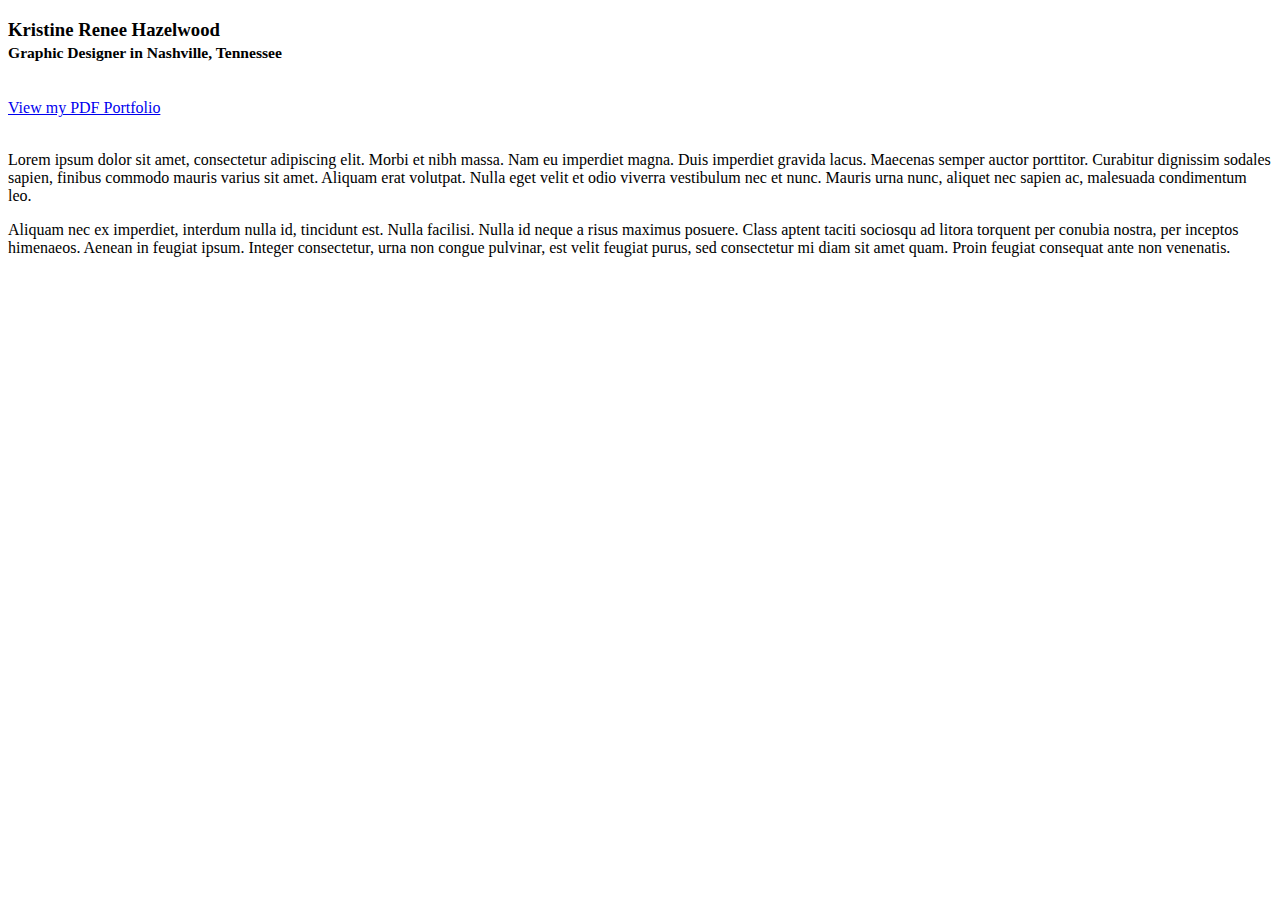
==== index.html @ caa344fc "Add portfolio and contact form" ====
<!doctype html>
<html lang="en">
<head>
    <title>Kristine Renee Hazelwood</title>

    <meta charset="utf-8">
    <meta name="viewport" content="width=device-width, initial-scale=1, shrink-to-fit=no">

    <!-- Stylesheets -->

    <!-- Bootstrap -->
    <link rel="stylesheet" href="https://stackpath.bootstrapcdn.com/bootstrap/4.2.1/css/bootstrap.min.css" integrity="sha384-GJzZqFGwb1QTTN6wy59ffF1BuGJpLSa9DkKMp0DgiMDm4iYMj70gZWKYbI706tWS" crossorigin="anonymous">
    <!-- Font Awesome -->
    <link rel="stylesheet" href="https://use.fontawesome.com/releases/v5.6.3/css/all.css" integrity="sha384-UHRtZLI+pbxtHCWp1t77Bi1L4ZtiqrqD80Kn4Z8NTSRyMA2Fd33n5dQ8lWUE00s/" crossorigin="anonymous">

    <link rel="stylesheet" href="styles/index.css">
</head>
<body>
    <div class="container-fluid">
        <div class="row">
            <div class="col">
                <h3>
                    Kristine Renee Hazelwood<br>
                    <small class="text-muted">Graphic Designer in Nashville, Tennessee</small>
                </h3>

                <br>

                <a class="btn btn-primary" href="assets/Kristine_pdf_portfolio.pdf" target="_blank">
                    <i class="far fa-file-pdf mr-1"></i>
                    View my PDF Portfolio
                </a>

                <br>
                <br>

                <p>
                    Lorem ipsum dolor sit amet, consectetur adipiscing elit. Morbi et nibh massa. Nam eu imperdiet magna. Duis imperdiet gravida lacus. Maecenas semper auctor porttitor. Curabitur dignissim sodales sapien, finibus commodo mauris varius sit amet. Aliquam erat volutpat. Nulla eget velit et odio viverra vestibulum nec et nunc. Mauris urna nunc, aliquet nec sapien ac, malesuada condimentum leo.
                </p>

                <p>
                    Aliquam nec ex imperdiet, interdum nulla id, tincidunt est. Nulla facilisi. Nulla id neque a risus maximus posuere. Class aptent taciti sociosqu ad litora torquent per conubia nostra, per inceptos himenaeos. Aenean in feugiat ipsum. Integer consectetur, urna non congue pulvinar, est velit feugiat purus, sed consectetur mi diam sit amet quam. Proin feugiat consequat ante non venenatis.
                </p>

                <div class="social-links">
                    <a href="https://linkedin.com/in/kristinehazelwood" title="View my LinkedIn Page">
                        <span class="fa-stack fa-2x">
                            <i class="fas fa-circle fa-stack-2x"></i>
                            <i class="fab fa-linkedin-in fa-stack-1x fa-inverse"></i>
                        </span>
                    </a>
                    <a href="https://instagram.com/kristinereneedesign" title="View my Instagram">
                        <span class="fa-stack fa-2x">
                            <i class="fas fa-circle fa-stack-2x"></i>
                            <i class="fab fa-instagram fa-stack-1x fa-inverse"></i>
                        </span>
                    </a>
                    <a href="assets/Kristine_pdf_portfolio.pdf" title="View my Portfolio" target="_blank">
                        <span class="fa-stack fa-2x">
                            <i class="fas fa-circle fa-stack-2x"></i>
                            <i class="fas fa-palette fa-stack-1x fa-inverse"></i>
                        </span>
                    </a>
                    <a href="contact.html" title="Contact Me">
                        <span class="fa-stack fa-2x">
                            <i class="fas fa-circle fa-stack-2x"></i>
                            <i class="fas fa-envelope fa-stack-1x fa-inverse"></i>
                        </span>
                    </a>
                </div>
            </div>
        </div>
    </div>

    <!-- Scripts -->
    <!-- <script src="https://code.jquery.com/jquery-3.3.1.slim.min.js" integrity="sha384-q8i/X+965DzO0rT7abK41JStQIAqVgRVzpbzo5smXKp4YfRvH+8abtTE1Pi6jizo" crossorigin="anonymous"></script> -->
    <!-- <script src="https://cdnjs.cloudflare.com/ajax/libs/popper.js/1.14.6/umd/popper.min.js" integrity="sha384-wHAiFfRlMFy6i5SRaxvfOCifBUQy1xHdJ/yoi7FRNXMRBu5WHdZYu1hA6ZOblgut" crossorigin="anonymous"></script> -->
    <!-- <script src="https://stackpath.bootstrapcdn.com/bootstrap/4.2.1/js/bootstrap.min.js" integrity="sha384-B0UglyR+jN6CkvvICOB2joaf5I4l3gm9GU6Hc1og6Ls7i6U/mkkaduKaBhlAXv9k" crossorigin="anonymous"></script> -->
</body>
</html>
---- styles/index.css ----
div.social-links {
    font-size: 0.8rem;
    margin-top: 2rem;
}

div.social-links > a {
    color: #343a40;
    text-decoration: none;
}

div.social-links > a:hover {
    color: #6c757d;
}
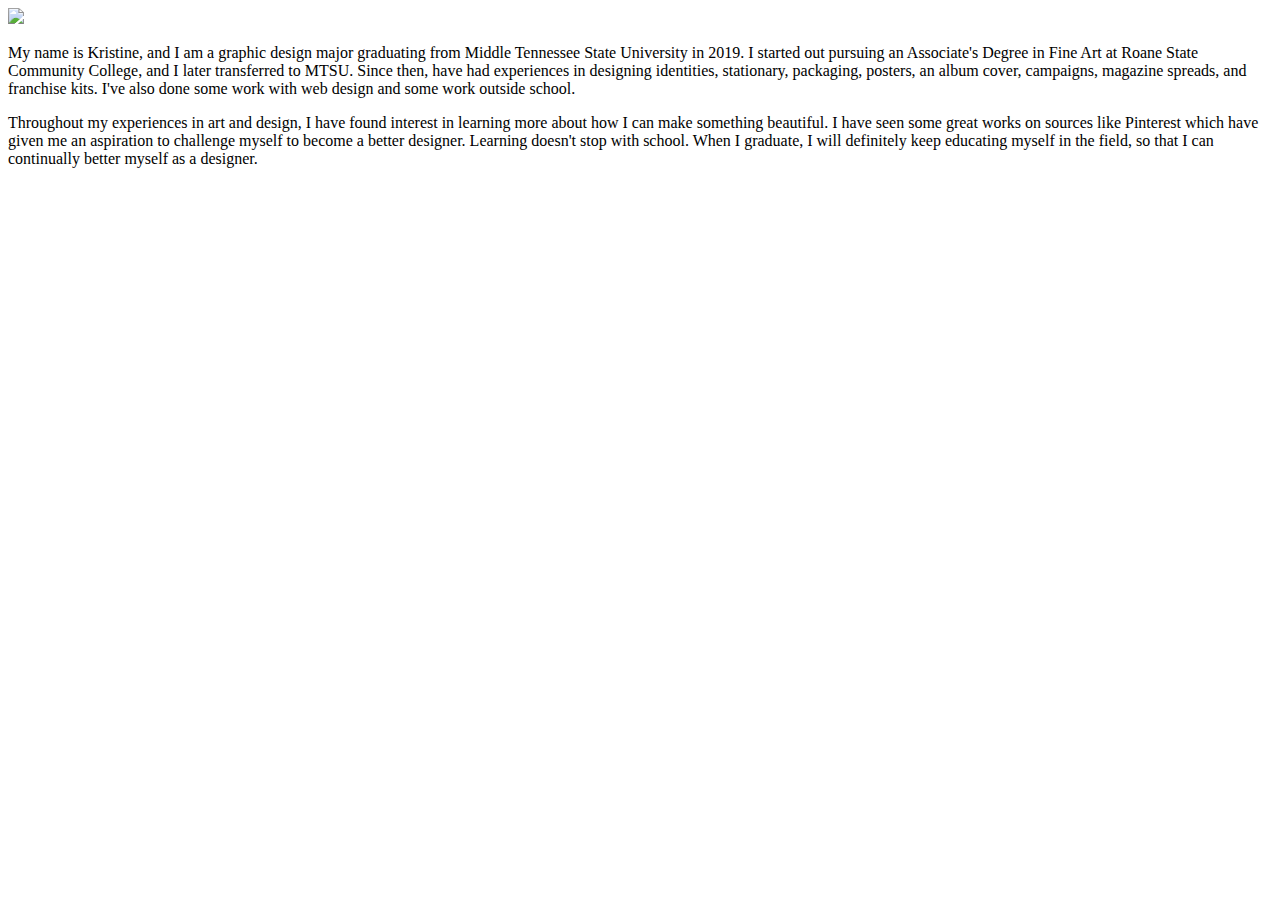
==== commit 890ca189: "Fix spelling" ====
--- a/index.html
+++ b/index.html
@@ -16,30 +16,21 @@
     <link rel="stylesheet" href="styles/index.css">
 </head>
 <body>
-    <div class="container-fluid">
+    <div class="container">
+		<div class="row">
+			<div class="kristine"></div>
+		</div>
+		
         <div class="row">
             <div class="col">
-                <h3>
-                    Kristine Renee Hazelwood<br>
-                    <small class="text-muted">Graphic Designer in Nashville, Tennessee</small>
-                </h3>
-
-                <br>
-
-                <a class="btn btn-primary" href="assets/Kristine_pdf_portfolio.pdf" target="_blank">
-                    <i class="far fa-file-pdf mr-1"></i>
-                    View my PDF Portfolio
-                </a>
-
-                <br>
-                <br>
+                <img class="icon img-fluid" src="assets/icon.png" />
 
                 <p>
-                    Lorem ipsum dolor sit amet, consectetur adipiscing elit. Morbi et nibh massa. Nam eu imperdiet magna. Duis imperdiet gravida lacus. Maecenas semper auctor porttitor. Curabitur dignissim sodales sapien, finibus commodo mauris varius sit amet. Aliquam erat volutpat. Nulla eget velit et odio viverra vestibulum nec et nunc. Mauris urna nunc, aliquet nec sapien ac, malesuada condimentum leo.
+                    My name is Kristine, and I am a graphic design major graduating from Middle Tennessee State University in 2019. I started out pursuing an Associate's Degree in Fine Art at Roane State Community College, and I later transferred to MTSU. Since then, have had experiences in designing identities, stationary, packaging, posters, an album cover, campaigns, magazine spreads, and franchise kits. I've also done some work with web design and some work outside school. 
                 </p>
 
                 <p>
-                    Aliquam nec ex imperdiet, interdum nulla id, tincidunt est. Nulla facilisi. Nulla id neque a risus maximus posuere. Class aptent taciti sociosqu ad litora torquent per conubia nostra, per inceptos himenaeos. Aenean in feugiat ipsum. Integer consectetur, urna non congue pulvinar, est velit feugiat purus, sed consectetur mi diam sit amet quam. Proin feugiat consequat ante non venenatis.
+                    Throughout my experiences in art and design, I have found interest in learning more about how I can make something beautiful. I have seen some great works on sources like Pinterest which have given me an aspiration to challenge myself to become a better designer. Learning doesn't stop with school. When I graduate, I will definitely keep educating myself in the field, so that I can continually better myself as a designer.  
                 </p>
 
                 <div class="social-links">
@@ -58,7 +49,7 @@
                     <a href="assets/Kristine_pdf_portfolio.pdf" title="View my Portfolio" target="_blank">
                         <span class="fa-stack fa-2x">
                             <i class="fas fa-circle fa-stack-2x"></i>
-                            <i class="fas fa-palette fa-stack-1x fa-inverse"></i>
+                            <i class="far fa-file-pdf fa-stack-1x fa-inverse"></i>
                         </span>
                     </a>
                     <a href="contact.html" title="Contact Me">
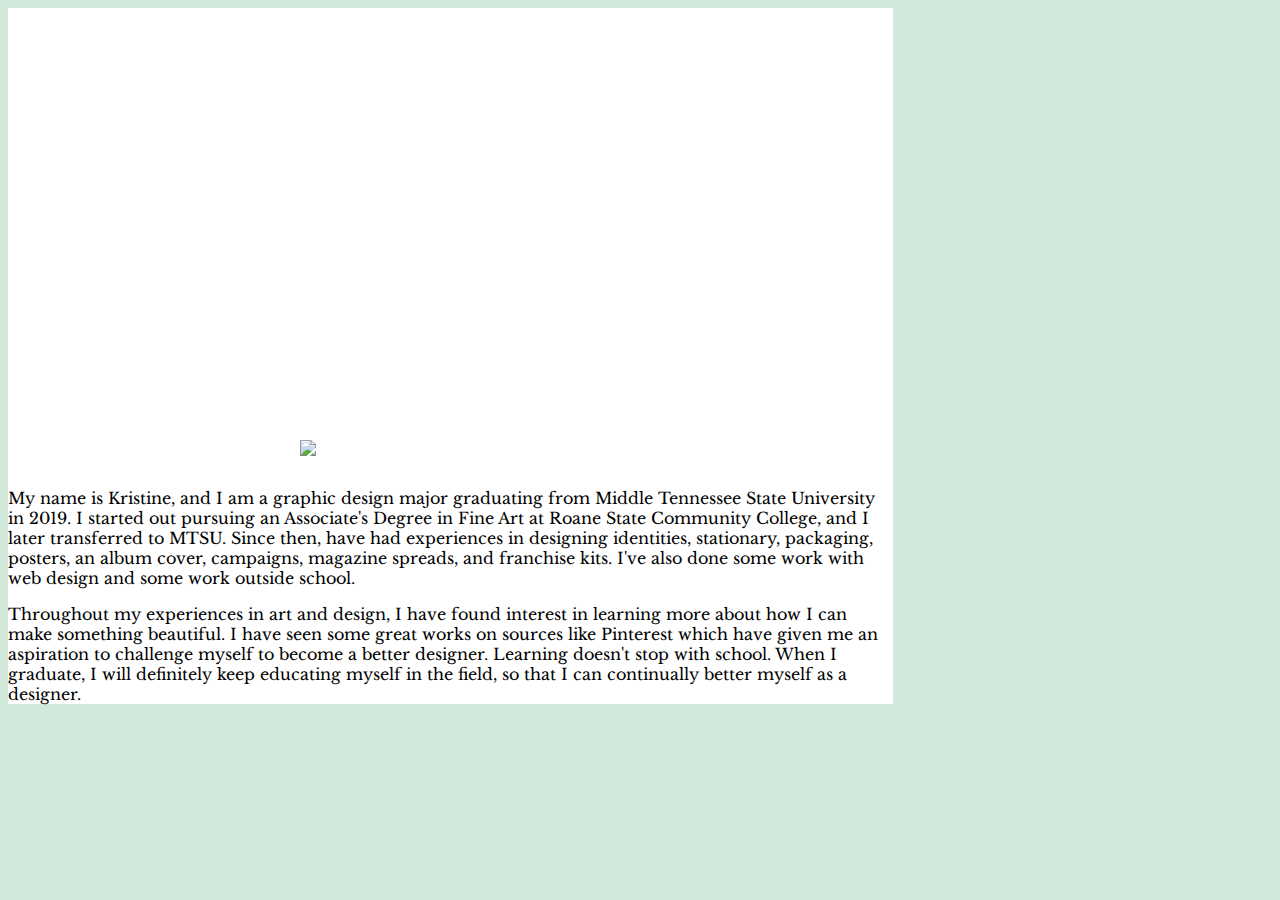
==== commit dbe30542: "add more icons and colors" ====
--- a/index.html
+++ b/index.html
@@ -13,6 +13,7 @@
     <!-- Font Awesome -->
     <link rel="stylesheet" href="https://use.fontawesome.com/releases/v5.6.3/css/all.css" integrity="sha384-UHRtZLI+pbxtHCWp1t77Bi1L4ZtiqrqD80Kn4Z8NTSRyMA2Fd33n5dQ8lWUE00s/" crossorigin="anonymous">
 
+	<link href="https://fonts.googleapis.com/css?family=Libre+Baskerville" rel="stylesheet"> 
     <link rel="stylesheet" href="styles/index.css">
 </head>
 <body>
--- a/styles/index.css
+++ b/styles/index.css
@@ -1,13 +1,76 @@
+body {
+	background-color: #d2e8da;
+}
+
+* {
+	font-family: 'Libre Baskerville', serif;
+}
+
+label {
+	font-weight: bold;
+}
+
+div.container {
+	background-color: white;
+}
+
+div.kristine {
+	flex: 1;
+	background: url(../assets/kristine.jpg) center no-repeat;
+	background-size: cover;
+	height: 300px;
+}
+
+@media (min-width: 576px) {
+	div.container {
+		width: 70%;
+	}
+	
+	div.kristine {
+	    height: 400px;
+	}
+}
+
+img.icon {
+	width: 300px;
+	margin: 2rem auto;
+	display: block;
+}
+
 div.social-links {
     font-size: 0.8rem;
-    margin-top: 2rem;
+    margin: 2rem auto;
+	text-align: center;
 }
 
 div.social-links > a {
     color: #343a40;
     text-decoration: none;
+	transition: color .15s ease-in-out,background-color .15s ease-in-out,border-color .15s ease-in-out,box-shadow .15s ease-in-out;
 }
 
 div.social-links > a:hover {
     color: #6c757d;
 }
+
+.btn-primary {
+	background-color: #343a40;
+	border-color: #343a40;
+}
+
+.btn-primary:hover, .btn-primary:focus {
+	background-color: #6c757d;
+	border-color: #6c757d;
+}
+
+img.vine {
+	height: 5rem; 
+	margin: 1.5rem auto;
+	display: block;
+}
+
+img.leaves {
+	height: 2.5rem;
+	margin-top: -0.9rem;
+}
+	
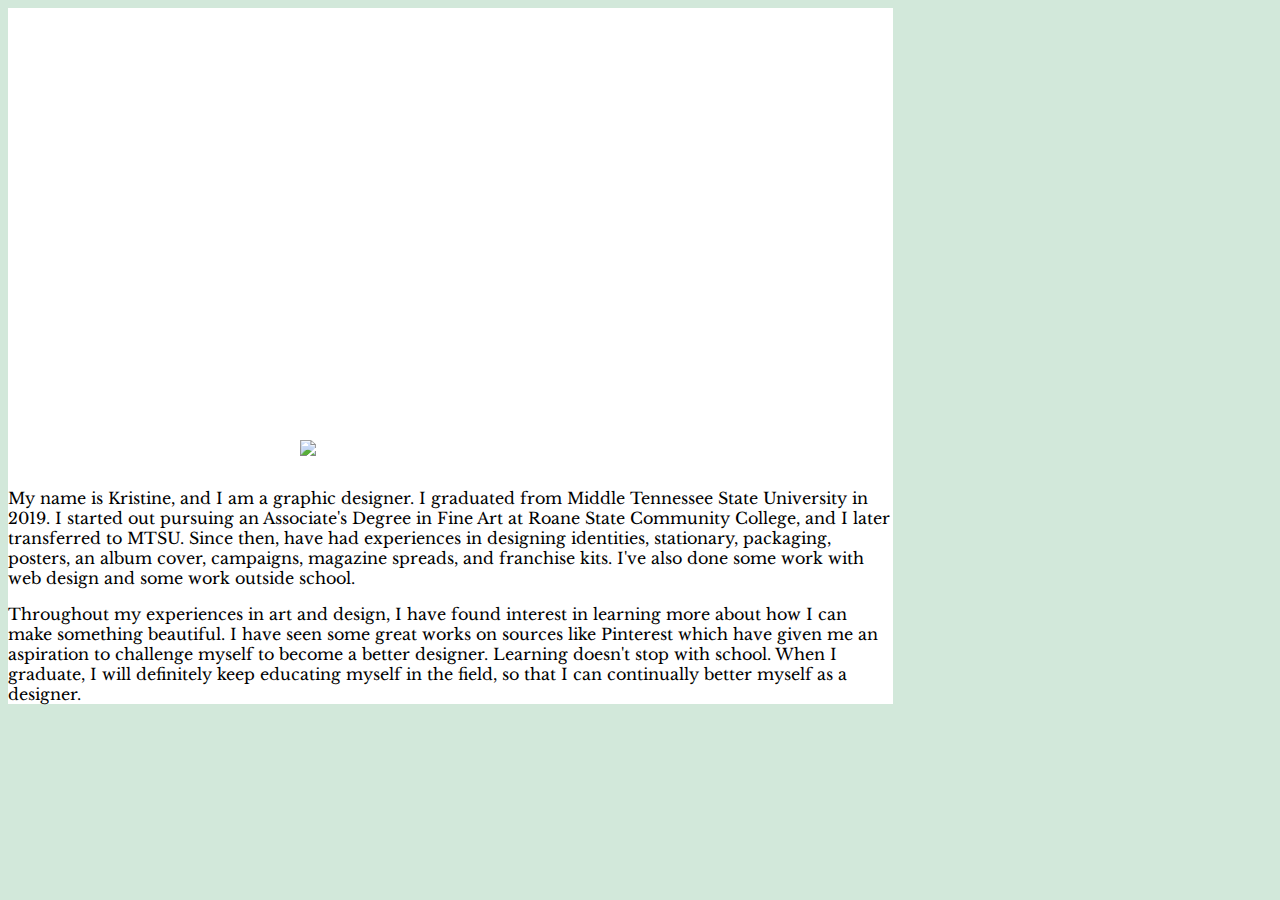
==== commit abb4aa1a: "Update index" ====
--- a/index.html
+++ b/index.html
@@ -27,7 +27,7 @@
                 <img class="icon img-fluid" src="assets/icon.png" />
 
                 <p>
-                    My name is Kristine, and I am a graphic design major graduating from Middle Tennessee State University in 2019. I started out pursuing an Associate's Degree in Fine Art at Roane State Community College, and I later transferred to MTSU. Since then, have had experiences in designing identities, stationary, packaging, posters, an album cover, campaigns, magazine spreads, and franchise kits. I've also done some work with web design and some work outside school. 
+                    My name is Kristine, and I am a graphic designer.  I graduated from Middle Tennessee State University in 2019. I started out pursuing an Associate's Degree in Fine Art at Roane State Community College, and I later transferred to MTSU. Since then, have had experiences in designing identities, stationary, packaging, posters, an album cover, campaigns, magazine spreads, and franchise kits. I've also done some work with web design and some work outside school. 
                 </p>
 
                 <p>
@@ -35,19 +35,19 @@
                 </p>
 
                 <div class="social-links">
-                    <a href="https://linkedin.com/in/kristinehazelwood" title="View my LinkedIn Page">
+                    <a href="https://linkedin.com/in/kristinehazelwood" title="View my LinkedIn Page" target="_blank">
                         <span class="fa-stack fa-2x">
                             <i class="fas fa-circle fa-stack-2x"></i>
                             <i class="fab fa-linkedin-in fa-stack-1x fa-inverse"></i>
                         </span>
                     </a>
-                    <a href="https://instagram.com/kristinereneedesign" title="View my Instagram">
+                    <a href="https://instagram.com/kristinereneedesign" title="View my Instagram" target="_blank">
                         <span class="fa-stack fa-2x">
                             <i class="fas fa-circle fa-stack-2x"></i>
                             <i class="fab fa-instagram fa-stack-1x fa-inverse"></i>
                         </span>
                     </a>
-                    <a href="assets/Kristine_pdf_portfolio.pdf" title="View my Portfolio" target="_blank">
+                    <a href="assets/pdf_portfolio.pdf" title="View my Portfolio" target="_blank">
                         <span class="fa-stack fa-2x">
                             <i class="fas fa-circle fa-stack-2x"></i>
                             <i class="far fa-file-pdf fa-stack-1x fa-inverse"></i>
--- a/styles/index.css
+++ b/styles/index.css
@@ -58,8 +58,8 @@
 	border-color: #343a40;
 }
 
-.btn-primary:hover, .btn-primary:focus {
-	background-color: #6c757d;
+.btn-primary:hover, .btn-primary:focus, .btn-primary:active {
+	background-color: #6c757d !important;
 	border-color: #6c757d;
 }
 
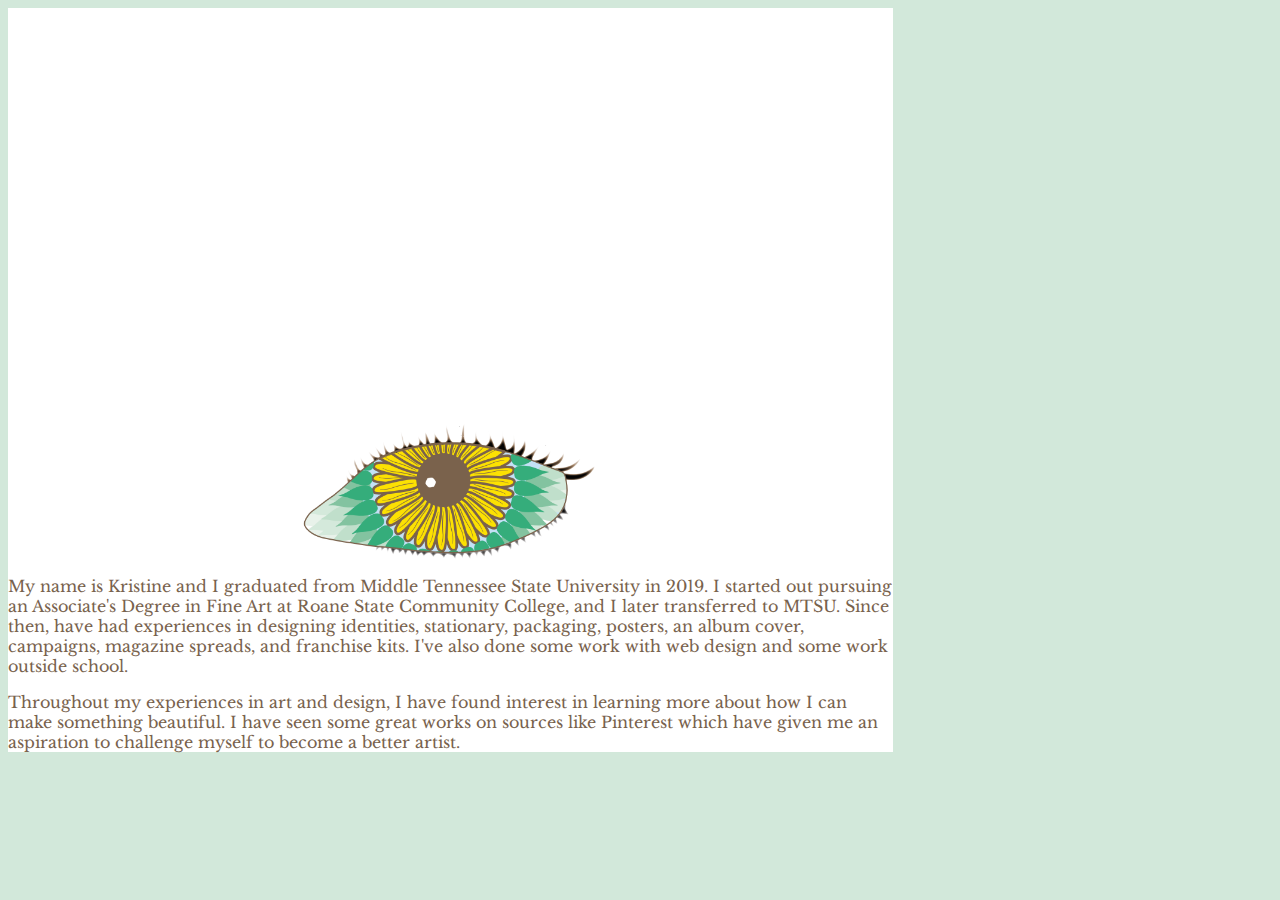
==== commit 0d0e5720: "Icon color change" ====
--- a/index.html
+++ b/index.html
@@ -24,14 +24,14 @@
 		
         <div class="row">
             <div class="col">
-                <img class="icon img-fluid" src="assets/icon.png" />
+                <img class="icon img-fluid" src="assets/Eyecon.png" />
 
                 <p>
-                    My name is Kristine, and I am a graphic designer.  I graduated from Middle Tennessee State University in 2019. I started out pursuing an Associate's Degree in Fine Art at Roane State Community College, and I later transferred to MTSU. Since then, have had experiences in designing identities, stationary, packaging, posters, an album cover, campaigns, magazine spreads, and franchise kits. I've also done some work with web design and some work outside school. 
+                    My name is Kristine and I graduated from Middle Tennessee State University in 2019. I started out pursuing an Associate's Degree in Fine Art at Roane State Community College, and I later transferred to MTSU. Since then, have had experiences in designing identities, stationary, packaging, posters, an album cover, campaigns, magazine spreads, and franchise kits. I've also done some work with web design and some work outside school. 
                 </p>
 
                 <p>
-                    Throughout my experiences in art and design, I have found interest in learning more about how I can make something beautiful. I have seen some great works on sources like Pinterest which have given me an aspiration to challenge myself to become a better designer. Learning doesn't stop with school. When I graduate, I will definitely keep educating myself in the field, so that I can continually better myself as a designer.  
+                    Throughout my experiences in art and design, I have found interest in learning more about how I can make something beautiful. I have seen some great works on sources like Pinterest which have given me an aspiration to challenge myself to become a better artist.   
                 </p>
 
                 <div class="social-links">
@@ -47,7 +47,7 @@
                             <i class="fab fa-instagram fa-stack-1x fa-inverse"></i>
                         </span>
                     </a>
-                    <a href="assets/pdf_portfolio.pdf" title="View my Portfolio" target="_blank">
+                    <a href="assets/pdf_portfolio.idml.smaller.pdf" title="View my Portfolio" target="_blank">
                         <span class="fa-stack fa-2x">
                             <i class="fas fa-circle fa-stack-2x"></i>
                             <i class="far fa-file-pdf fa-stack-1x fa-inverse"></i>
--- a/styles/index.css
+++ b/styles/index.css
@@ -4,6 +4,10 @@
 
 * {
 	font-family: 'Libre Baskerville', serif;
+}
+
+p {
+	color: #78624D;
 }
 
 label {
@@ -33,7 +37,7 @@
 
 img.icon {
 	width: 300px;
-	margin: 2rem auto;
+	margin: 1rem auto;
 	display: block;
 }
 
@@ -44,13 +48,13 @@
 }
 
 div.social-links > a {
-    color: #343a40;
+    color: #78624D;
     text-decoration: none;
 	transition: color .15s ease-in-out,background-color .15s ease-in-out,border-color .15s ease-in-out,box-shadow .15s ease-in-out;
 }
 
 div.social-links > a:hover {
-    color: #6c757d;
+    color: #8C7662;
 }
 
 .btn-primary {
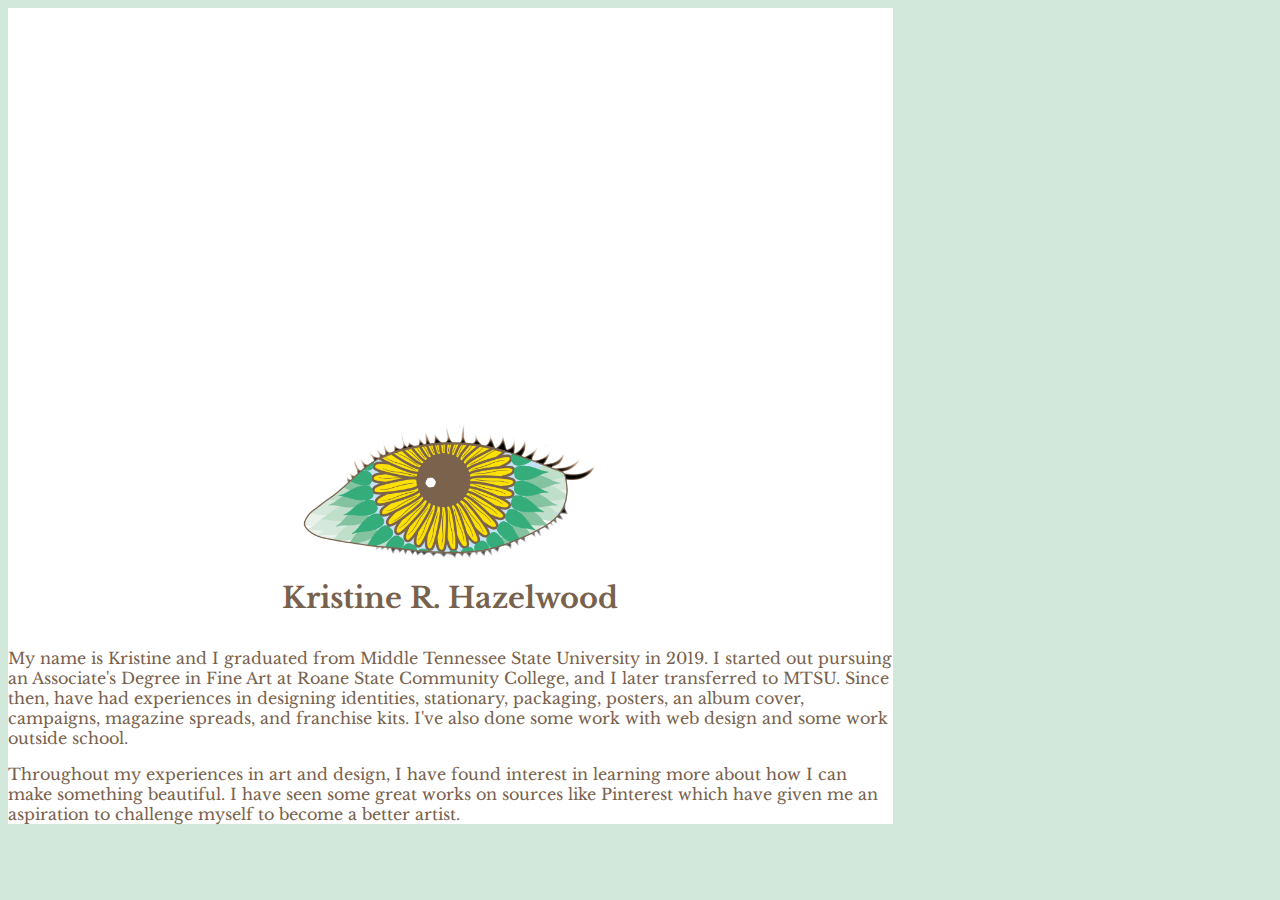
==== commit a24d1291: "name add and insta linked delete" ====
--- a/index.html
+++ b/index.html
@@ -24,7 +24,10 @@
 		
         <div class="row">
             <div class="col">
-                <img class="icon img-fluid" src="assets/Eyecon.png" />
+                <div class="icon-container">
+                    <img class="icon img-fluid" src="assets/Eyecon.png" />
+                    <h1>Kristine R. Hazelwood</h1>
+                </div>
 
                 <p>
                     My name is Kristine and I graduated from Middle Tennessee State University in 2019. I started out pursuing an Associate's Degree in Fine Art at Roane State Community College, and I later transferred to MTSU. Since then, have had experiences in designing identities, stationary, packaging, posters, an album cover, campaigns, magazine spreads, and franchise kits. I've also done some work with web design and some work outside school. 
@@ -35,18 +38,6 @@
                 </p>
 
                 <div class="social-links">
-                    <a href="https://linkedin.com/in/kristinehazelwood" title="View my LinkedIn Page" target="_blank">
-                        <span class="fa-stack fa-2x">
-                            <i class="fas fa-circle fa-stack-2x"></i>
-                            <i class="fab fa-linkedin-in fa-stack-1x fa-inverse"></i>
-                        </span>
-                    </a>
-                    <a href="https://instagram.com/kristinereneedesign" title="View my Instagram" target="_blank">
-                        <span class="fa-stack fa-2x">
-                            <i class="fas fa-circle fa-stack-2x"></i>
-                            <i class="fab fa-instagram fa-stack-1x fa-inverse"></i>
-                        </span>
-                    </a>
                     <a href="assets/pdf_portfolio.idml.smaller.pdf" title="View my Portfolio" target="_blank">
                         <span class="fa-stack fa-2x">
                             <i class="fas fa-circle fa-stack-2x"></i>
--- a/styles/index.css
+++ b/styles/index.css
@@ -33,6 +33,16 @@
 	div.kristine {
 	    height: 400px;
 	}
+}
+
+div.icon-container {
+	margin: 1rem auto 2rem auto;
+}
+
+div.icon-container h1 {
+	font-size: 1.8rem;
+	text-align: center;
+	color: #78624D;
 }
 
 img.icon {
